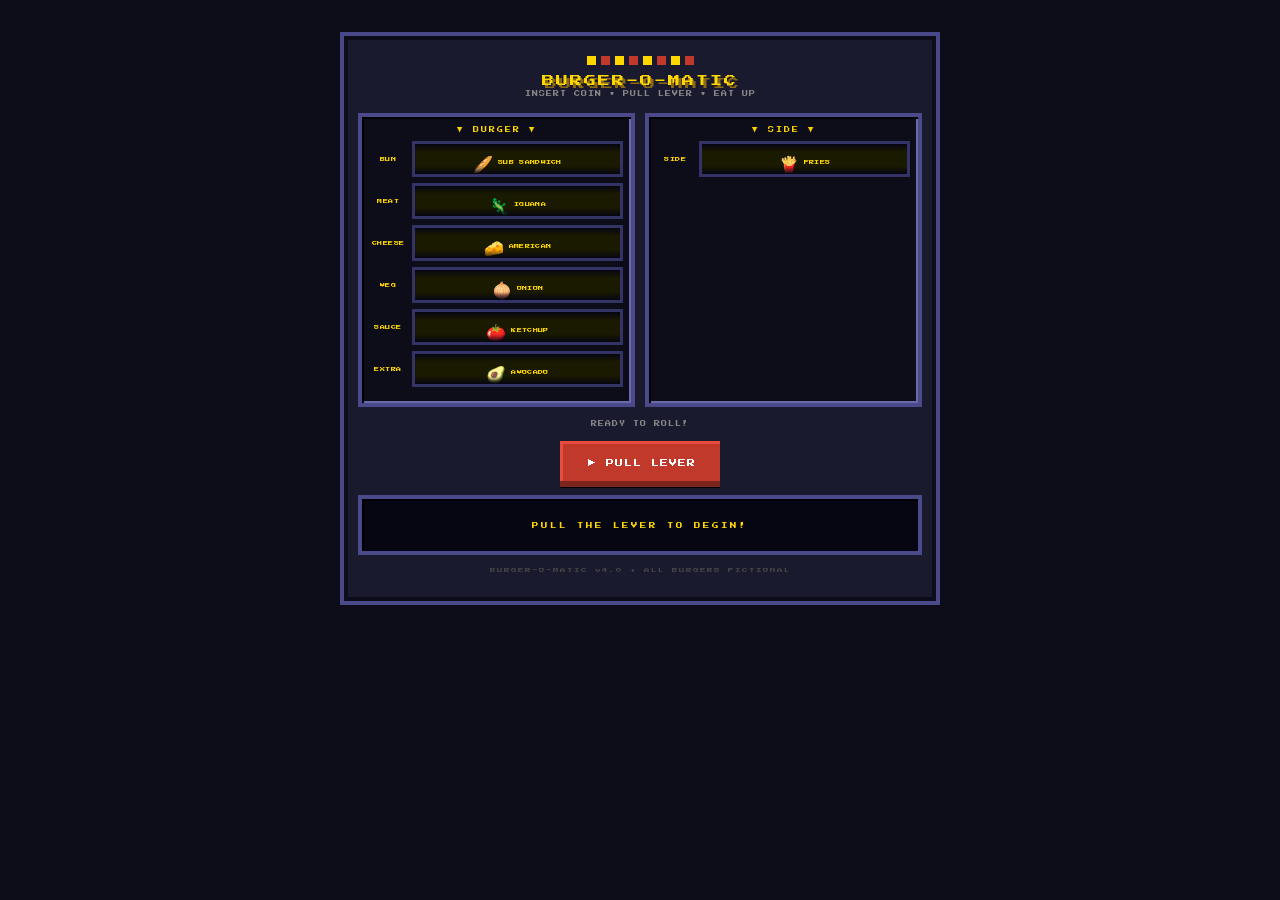
==== burgers.html @ 1ce45107 "Add files via upload" ====
<!DOCTYPE html>
<html lang="en">
<head>
<meta charset="UTF-8">
<meta name="viewport" content="width=device-width, initial-scale=1.0">
<title>Burger-O-Matic</title>
<link rel="preconnect" href="https://fonts.googleapis.com">
<link href="https://fonts.googleapis.com/css2?family=Press+Start+2P&display=swap" rel="stylesheet">
<style>
  * { box-sizing: border-box; image-rendering: pixelated; margin: 0; padding: 0; }

  body {
    background: #0d0d1a;
    display: flex;
    justify-content: center;
    align-items: flex-start;
    min-height: 100vh;
    padding: 32px 16px;
  }

  #hbg-root {
    font-family: 'Press Start 2P', monospace;
    background: #1a1a2e;
    color: #e0e0e0;
    padding: 20px 14px 28px;
    border: 4px solid #4a4a8a;
    box-shadow: inset 0 0 0 4px #0d0d1a;
    width: 100%;
    max-width: 600px;
  }

  .hbg-title {
    text-align: center;
    font-size: 12px;
    color: #ffd700;
    letter-spacing: 2px;
    margin-bottom: 4px;
    text-shadow: 3px 3px 0 #8b6914;
  }

  .hbg-subtitle {
    text-align: center;
    font-size: 6px;
    color: #888;
    margin-bottom: 16px;
    letter-spacing: 1px;
  }

  .pixel-deco { display: flex; justify-content: center; gap: 5px; margin-bottom: 10px; }
  .px-block { width: 9px; height: 9px; background: #ffd700; }
  .px-block:nth-child(even) { background: #c0392b; }

  .two-col {
    display: grid;
    grid-template-columns: 1fr 1fr;
    gap: 10px;
    margin-bottom: 14px;
  }

  .slot-machine, .side-machine {
    background: #0d0d1a;
    border: 4px solid #4a4a8a;
    padding: 10px 8px;
    box-shadow: inset 2px 2px 0 #000, inset -2px -2px 0 #6a6aaa;
  }

  .section-head {
    font-size: 6px;
    color: #ffd700;
    letter-spacing: 2px;
    margin-bottom: 8px;
    text-align: center;
  }

  .slot-row {
    display: flex;
    align-items: center;
    margin-bottom: 6px;
    gap: 6px;
  }

  .slot-label {
    font-size: 5px;
    color: #ffd700;
    width: 36px;
    flex-shrink: 0;
    text-align: center;
    letter-spacing: 0.5px;
    line-height: 1.4;
  }

  .slot-window {
    flex: 1;
    height: 36px;
    background: #060612;
    border: 3px solid #333366;
    overflow: hidden;
    position: relative;
    box-shadow: inset 2px 2px 0 #000;
  }

  .slot-window::before, .slot-window::after {
    content: '';
    position: absolute;
    left: 0; right: 0;
    height: 8px;
    z-index: 2;
    pointer-events: none;
  }
  .slot-window::before { top: 0; background: linear-gradient(#060612, transparent); }
  .slot-window::after  { bottom: 0; background: linear-gradient(transparent, #060612); }

  .slot-reel { display: flex; flex-direction: column; will-change: transform; }

  .slot-item {
    height: 36px;
    display: flex;
    align-items: center;
    justify-content: center;
    gap: 5px;
    color: #e0e0ff;
    white-space: nowrap;
    padding: 0 4px;
  }
  .slot-item .si { font-size: 16px; line-height: 1; flex-shrink: 0; }
  .slot-item .st { font-size: 5px; letter-spacing: 0.3px; color: #ccc; }
  .slot-item.winner { background: #1a1a00; }
  .slot-item.winner .st { color: #ffd700; }

  .lever-area {
    display: flex;
    flex-direction: column;
    align-items: center;
    margin-bottom: 14px;
    gap: 8px;
  }

  #lever-btn {
    font-family: 'Press Start 2P', monospace;
    font-size: 8px;
    background: #c0392b;
    color: #fff;
    border: 0;
    padding: 0;
    cursor: pointer;
    width: 160px;
    height: 40px;
    display: block;
    box-shadow: 0 6px 0 #7b241c, 0 7px 0 #000;
    letter-spacing: 1px;
    transition: box-shadow .08s, transform .08s;
    user-select: none;
  }
  #lever-btn:active, #lever-btn.pressed {
    box-shadow: 0 1px 0 #7b241c, 0 2px 0 #000;
    transform: translateY(5px);
  }
  #lever-btn:disabled {
    background: #555;
    box-shadow: 0 6px 0 #333, 0 7px 0 #000;
    cursor: not-allowed;
    color: #888;
  }
  #lever-btn span {
    display: flex;
    align-items: center;
    justify-content: center;
    width: 100%;
    height: 100%;
    border-top: 3px solid #e74c3c;
    border-left: 3px solid #e74c3c;
  }

  .result-box {
    background: #060612;
    border: 4px solid #4a4a8a;
    padding: 12px 10px;
    box-shadow: inset 2px 2px 0 #000;
    min-height: 60px;
    display: flex;
    align-items: center;
    justify-content: center;
    flex-direction: column;
    gap: 6px;
  }

  .result-title {
    font-size: 6.5px;
    color: #ffd700;
    letter-spacing: 2px;
    text-align: center;
  }

  .result-cols {
    display: grid;
    grid-template-columns: 1fr 1fr;
    gap: 6px 0;
    width: 100%;
  }

  .result-col-head {
    font-size: 5.5px;
    color: #aaa;
    letter-spacing: 1px;
    text-align: center;
    margin-bottom: 6px;
  }

  .result-row {
    display: flex;
    align-items: center;
    gap: 4px;
    margin-bottom: 5px;
  }
  .result-row .ri { font-size: 13px; line-height: 1; flex-shrink: 0; }
  .result-row .rl { font-size: 4.5px; color: #888; letter-spacing: 0.5px; flex-shrink: 0; }
  .result-row .rv { font-size: 5px; color: #fff; letter-spacing: 0.3px; }

  .result-divider { width: 1px; background: #333366; margin: 0 8px; }

  .result-side-item {
    display: flex;
    align-items: center;
    gap: 6px;
    justify-content: center;
    margin-top: 4px;
  }
  .result-side-item .ri { font-size: 18px; }
  .result-side-item .rv { font-size: 6px; color: #fff; letter-spacing: 0.5px; }

  #status-msg {
    font-size: 6px;
    color: #888;
    text-align: center;
    height: 12px;
    letter-spacing: 1px;
  }

  .credits {
    text-align: center;
    font-size: 5.5px;
    color: #444;
    margin-top: 12px;
    letter-spacing: 1px;
  }


</style>
</head>
<body>

<div id="hbg-root">
  <div class="pixel-deco">
    <div class="px-block"></div><div class="px-block"></div><div class="px-block"></div>
    <div class="px-block"></div><div class="px-block"></div><div class="px-block"></div>
    <div class="px-block"></div><div class="px-block"></div>
  </div>
  <div class="hbg-title">BURGER-O-MATIC</div>
  <div class="hbg-subtitle">INSERT COIN &bull; PULL LEVER &bull; EAT UP</div>

  <div class="two-col">
    <div class="slot-machine">
      <div class="section-head">&#9660; BURGER &#9660;</div>
      <div class="slot-row"><div class="slot-label">BUN</div><div class="slot-window"><div class="slot-reel" id="reel-bun"></div></div></div>
      <div class="slot-row"><div class="slot-label">MEAT</div><div class="slot-window"><div class="slot-reel" id="reel-meat"></div></div></div>
      <div class="slot-row"><div class="slot-label">CHEESE</div><div class="slot-window"><div class="slot-reel" id="reel-cheese"></div></div></div>
      <div class="slot-row"><div class="slot-label">VEG</div><div class="slot-window"><div class="slot-reel" id="reel-veg"></div></div></div>
      <div class="slot-row"><div class="slot-label">SAUCE</div><div class="slot-window"><div class="slot-reel" id="reel-sauce"></div></div></div>
      <div class="slot-row"><div class="slot-label">EXTRA</div><div class="slot-window"><div class="slot-reel" id="reel-extra"></div></div></div>
    </div>

    <div class="side-machine">
      <div class="section-head">&#9660; SIDE &#9660;</div>
      <div class="slot-row"><div class="slot-label">SIDE</div><div class="slot-window"><div class="slot-reel" id="reel-side"></div></div></div>

    </div>
  </div>

  <div class="lever-area">
    <div id="status-msg">READY TO ROLL!</div>
    <button id="lever-btn" onclick="pullLever()"><span>&#9654; PULL LEVER</span></button>
  </div>

  <div class="result-box" id="result-box">
    <div class="result-title" id="result-title">PULL THE LEVER TO BEGIN!</div>
    <div class="result-cols" id="result-cols" style="display:none;">
      <div>
        <div class="result-col-head">🍔 YOUR BURGER</div>
        <div id="result-burger"></div>
      </div>
      <div style="display:flex;">
        <div class="result-divider"></div>
        <div style="flex:1;">
          <div class="result-col-head">🍟 YOUR SIDE</div>
          <div id="result-side"></div>
        </div>
      </div>
    </div>
  </div>

  <div class="credits">BURGER-O-MATIC v4.0 &bull; ALL BURGERS FICTIONAL</div>
</div>

<script>
  const REELS = {
    bun:    { label:'BUN',    items:[{icon:'🥖',label:'SUB SANDWICH'},{icon:'🍞',label:'LOAF OF BREAD'},{icon:'🍔',label:'NORMAL BUN'},{icon:'🌾',label:'WHEAT BUN'},{icon:'🍪',label:'COOKIE BUN'},{icon:'🍩',label:'DONUT BUN'},{icon:'🍞',label:'RYE BUN'}]},
    meat:   { label:'MEAT',   items:[{icon:'🦎',label:'IGUANA'},{icon:'🥩',label:'BEEF PATTY'},{icon:'🥩',label:'DOUBLE PATTY'},{icon:'🥩',label:'TEN PATTIES'},{icon:'🌭',label:'HOT DOG'}]},
    cheese: { label:'CHEESE', items:[{icon:'🧀',label:'AMERICAN'},{icon:'🧀',label:'CHEDDAR'},{icon:'🌶',label:'PEPPER JACK'},{icon:'🐐',label:'GOAT CHEESE'},{icon:'🧀',label:'FETA'},{icon:'🧀',label:'NACHO'}]},
    veg:    { label:'VEG',    items:[{icon:'🧅',label:'ONION'},{icon:'🥬',label:'LETTUCE'},{icon:'🥕',label:'CARROT'},{icon:'🥒',label:'CUCUMBER'}]},
    sauce:  { label:'SAUCE',  items:[{icon:'🍅',label:'KETCHUP'},{icon:'💛',label:'MUSTARD'},{icon:'🤍',label:'MAYO'},{icon:'🤍',label:'RANCH'},{icon:'🍖',label:'BBQ'},{icon:'🍝',label:'ALFREDO'},{icon:'🥢',label:'TERIYAKI'}]},
    extra:  { label:'EXTRA',  items:[{icon:'🥑',label:'AVOCADO'},{icon:'🥓',label:'BACON'},{icon:'🫑',label:'BELL PEPPERS'},{icon:'🧅',label:'ONION RINGS'},{icon:'❌',label:'NONE'}]},
    side:   { label:'SIDE',   items:[{icon:'🍟',label:'FRIES'},{icon:'🥗',label:'SALAD'},{icon:'🐷',label:'WHOLE PIG'},{icon:'🧅',label:'ONION RINGS'},{icon:'❌',label:'NONE'}]},
  };

  const REEL_IDS = ['bun','meat','cheese','veg','sauce','extra','side'];
  const BURGER_IDS = ['bun','meat','cheese','veg','sauce','extra'];
  let spinning = false;
  let winnerIndices = {};

  function buildReel(id) {
    const reel = document.getElementById('reel-' + id);
    const items = REELS[id].items;
    const makeItems = () => items.map((v, i) =>
      `<div class="slot-item" data-idx="${i}"><span class="si">${v.icon}</span><span class="st">${v.label}</span></div>`
    ).join('');
    reel.innerHTML = makeItems() + makeItems() + makeItems();
  }

  REEL_IDS.forEach(buildReel);

  function setReelPos(id, idx) {
    const reel = document.getElementById('reel-' + id);
    const len = REELS[id].items.length;
    reel.style.transform = `translateY(${-(idx % len) * 36}px)`;
  }

  REEL_IDS.forEach(id => { winnerIndices[id] = 0; setReelPos(id, 0); highlightWinner(id, 0); });

  function animateReel(id, finalIdx, duration, onDone) {
    const reel = document.getElementById('reel-' + id);
    const len = REELS[id].items.length;
    const h = 36;
    const start = performance.now();
    const startPos = -((winnerIndices[id] || 0) % len) * h;
    const extraSpins = (3 + REEL_IDS.indexOf(id)) * len;
    const endPos = -((extraSpins + finalIdx) % (len * 3)) * h;
    function ease(t) { if (t < 0.6) return t / 0.6; const u = (t - 0.6) / 0.4; return 1 - u * u; }
    function frame(now) {
      const t = Math.min((now - start) / duration, 1);
      reel.style.transition = 'none';
      reel.style.transform = `translateY(${startPos + (endPos - startPos) * ease(t)}px)`;
      if (t < 1) { requestAnimationFrame(frame); }
      else {
        reel.style.transform = `translateY(${-(finalIdx % len) * h}px)`;
        winnerIndices[id] = finalIdx;
        highlightWinner(id, finalIdx);
        if (onDone) onDone();
      }
    }
    requestAnimationFrame(frame);
  }

  function highlightWinner(id, idx) {
    const reel = document.getElementById('reel-' + id);
    const len = REELS[id].items.length;
    reel.querySelectorAll('.slot-item').forEach((el, i) => {
      el.classList.toggle('winner', i % len === idx % len);
    });
  }

  const STATUS = ['SPINNING...', 'ROLLING!', 'HERE WE GO!', 'JACKPOT?', 'ALMOST...', 'SO CLOSE!'];
  let sIdx = 0, sInt;
  function startStatus() {
    sIdx = 0;
    document.getElementById('status-msg').textContent = STATUS[0];
    sInt = setInterval(() => { sIdx = (sIdx + 1) % STATUS.length; document.getElementById('status-msg').textContent = STATUS[sIdx]; }, 280);
  }
  function stopStatus(m) { clearInterval(sInt); document.getElementById('status-msg').textContent = m; }

  function pullLever() {
    if (spinning) return;
    spinning = true;
    const btn = document.getElementById('lever-btn');
    btn.disabled = true;
    btn.classList.add('pressed');
    setTimeout(() => btn.classList.remove('pressed'), 180);
    document.getElementById('result-title').textContent = 'SPINNING...';
    document.getElementById('result-cols').style.display = 'none';
    startStatus();
    const picks = {};
    REEL_IDS.forEach(id => { picks[id] = Math.floor(Math.random() * REELS[id].items.length); });
    let done = 0;
    REEL_IDS.forEach((id, i) => {
      setTimeout(() => {
        animateReel(id, picks[id], 900 + i * 280, () => {
          done++;
          if (done === REEL_IDS.length) {
            showResult(picks);
            spinning = false;
            btn.disabled = false;
            stopStatus('PULL AGAIN!');
          }
        });
      }, i * 70);
    });
  }

  function showResult(picks) {
    document.getElementById('result-title').innerHTML = '&#9733; YOUR MEAL &#9733;';
    const burgerHTML = BURGER_IDS.map(id => {
      const { icon, label } = REELS[id].items[picks[id]];
      const catLabel = REELS[id].label;
      return `<div class="result-row"><span class="ri">${icon}</span><span class="rl">${catLabel}:</span><span class="rv">${label}</span></div>`;
    }).join('');
    document.getElementById('result-burger').innerHTML = burgerHTML;
    const { icon, label } = REELS.side.items[picks.side];
    document.getElementById('result-side').innerHTML =
      `<div class="result-side-item"><span class="ri">${icon}</span><span class="rv">${label}</span></div>`;
    document.getElementById('result-cols').style.display = 'grid';
  }
</script>
</body>
</html>
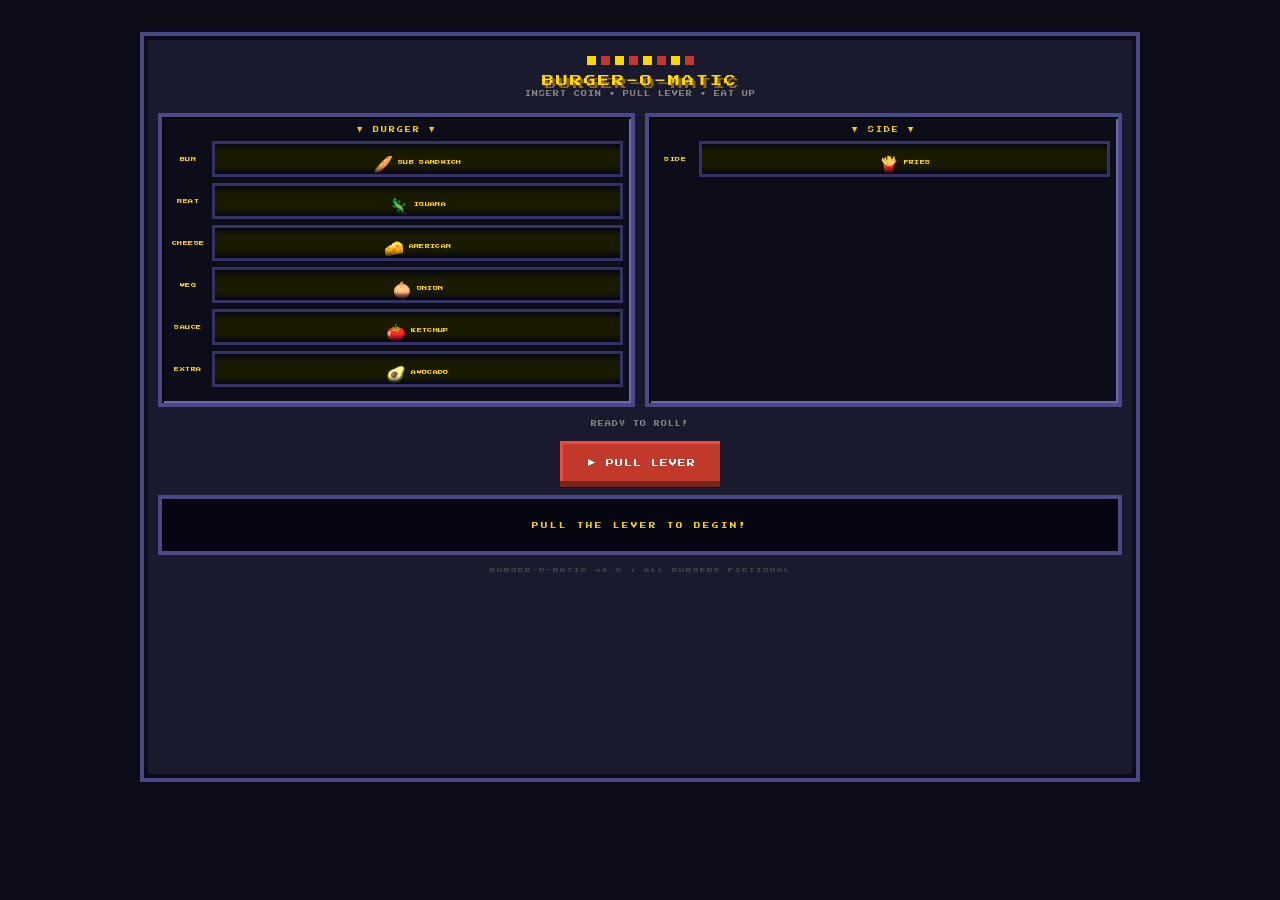
==== commit 9a6a0a60: "Update burgers.html" ====
--- a/burgers.html
+++ b/burgers.html
@@ -26,7 +26,8 @@
     border: 4px solid #4a4a8a;
     box-shadow: inset 0 0 0 4px #0d0d1a;
     width: 100%;
-    max-width: 600px;
+    max-width: 1000px;
+    aspect-ratio: 4/3;
   }
 
   .hbg-title {
@@ -420,4 +421,4 @@
   }
 </script>
 </body>
-</html>+</html>
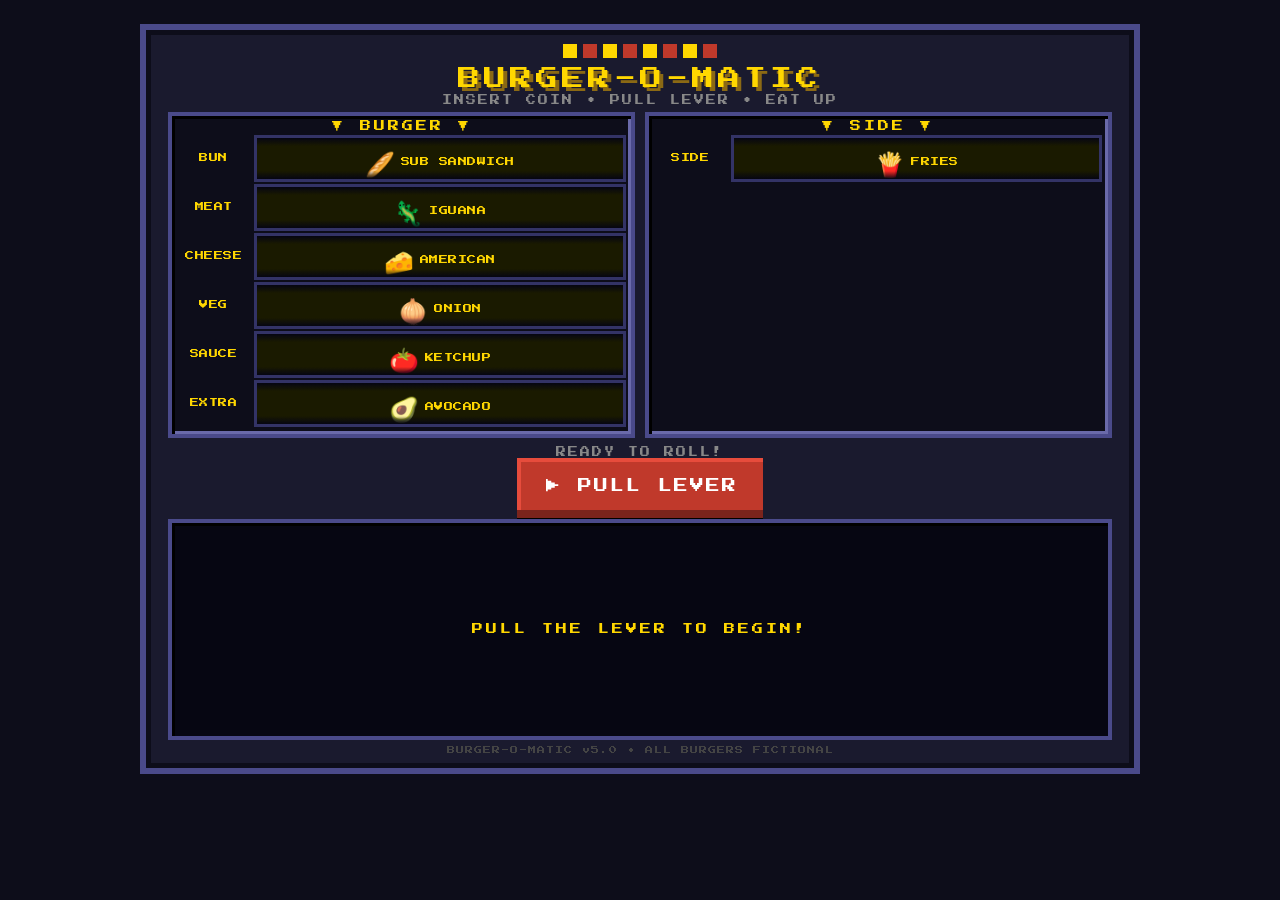
==== commit 2d74a52f: "Update burgers.html" ====
--- a/burgers.html
+++ b/burgers.html
@@ -4,6 +4,7 @@
 <meta charset="UTF-8">
 <meta name="viewport" content="width=device-width, initial-scale=1.0">
 <title>Burger-O-Matic</title>
+<link rel="icon" href="data:image/svg+xml,<svg xmlns='http://www.w3.org/2000/svg' viewBox='0 0 100 100'><text y='.9em' font-size='90'>🍔</text></svg>">
 <link rel="preconnect" href="https://fonts.googleapis.com">
 <link href="https://fonts.googleapis.com/css2?family=Press+Start+2P&display=swap" rel="stylesheet">
 <style>
@@ -15,75 +16,89 @@
     justify-content: center;
     align-items: flex-start;
     min-height: 100vh;
-    padding: 32px 16px;
-  }
-
+    padding: 24px 16px;
+  }
+
+  /* Outer wrapper enforces 4:3 aspect ratio at up to 1000px wide */
+  #hbg-wrap {
+    width: 100%;
+    max-width: 1000px;
+    aspect-ratio: 4 / 3;
+  }
+
+  /* Inner root fills the wrapper exactly and clips overflow */
   #hbg-root {
     font-family: 'Press Start 2P', monospace;
     background: #1a1a2e;
     color: #e0e0e0;
-    padding: 20px 14px 28px;
-    border: 4px solid #4a4a8a;
-    box-shadow: inset 0 0 0 4px #0d0d1a;
     width: 100%;
-    max-width: 1000px;
-    aspect-ratio: 4/3;
+    height: 100%;
+    border: 6px solid #4a4a8a;
+    box-shadow: inset 0 0 0 5px #0d0d1a;
+    display: flex;
+    flex-direction: column;
+    padding: 1.4% 2.2%;
+    overflow: hidden;
   }
 
   .hbg-title {
     text-align: center;
-    font-size: 12px;
+    font-size: clamp(10px, 2.2vw, 22px);
     color: #ffd700;
+    letter-spacing: 4px;
+    margin-bottom: 0.3%;
+    text-shadow: 4px 4px 0 #8b6914;
+    flex-shrink: 0;
+    line-height: 1.2;
+  }
+
+  .hbg-subtitle {
+    text-align: center;
+    font-size: clamp(5px, 1vw, 10px);
+    color: #888;
+    margin-bottom: 0.8%;
     letter-spacing: 2px;
-    margin-bottom: 4px;
-    text-shadow: 3px 3px 0 #8b6914;
-  }
-
-  .hbg-subtitle {
-    text-align: center;
-    font-size: 6px;
-    color: #888;
-    margin-bottom: 16px;
-    letter-spacing: 1px;
-  }
-
-  .pixel-deco { display: flex; justify-content: center; gap: 5px; margin-bottom: 10px; }
-  .px-block { width: 9px; height: 9px; background: #ffd700; }
+    flex-shrink: 0;
+  }
+
+  .pixel-deco { display: flex; justify-content: center; gap: 6px; margin-bottom: 0.8%; flex-shrink: 0; }
+  .px-block { width: clamp(7px, 1.4vw, 14px); height: clamp(7px, 1.4vw, 14px); background: #ffd700; }
   .px-block:nth-child(even) { background: #c0392b; }
 
   .two-col {
     display: grid;
     grid-template-columns: 1fr 1fr;
-    gap: 10px;
-    margin-bottom: 14px;
+    gap: 1%;
+    margin-bottom: 1%;
+    flex-shrink: 0;
   }
 
   .slot-machine, .side-machine {
     background: #0d0d1a;
     border: 4px solid #4a4a8a;
-    padding: 10px 8px;
-    box-shadow: inset 2px 2px 0 #000, inset -2px -2px 0 #6a6aaa;
+    padding: 1% 1.2%;
+    box-shadow: inset 3px 3px 0 #000, inset -3px -3px 0 #6a6aaa;
   }
 
   .section-head {
-    font-size: 6px;
+    font-size: clamp(5px, 1.1vw, 11px);
     color: #ffd700;
-    letter-spacing: 2px;
-    margin-bottom: 8px;
+    letter-spacing: 3px;
+    margin-bottom: 0.7%;
     text-align: center;
   }
 
   .slot-row {
     display: flex;
     align-items: center;
-    margin-bottom: 6px;
-    gap: 6px;
+    margin-bottom: 0.5%;
+    gap: 1%;
   }
 
   .slot-label {
-    font-size: 5px;
+    font-size: clamp(4px, 0.9vw, 9px);
     color: #ffd700;
-    width: 36px;
+    width: clamp(44px, 7.2vw, 72px);
     flex-shrink: 0;
     text-align: center;
     letter-spacing: 0.5px;
@@ -92,12 +107,12 @@
 
   .slot-window {
     flex: 1;
-    height: 36px;
+    height: clamp(28px, 5.2vh, 52px);
     background: #060612;
     border: 3px solid #333366;
     overflow: hidden;
     position: relative;
-    box-shadow: inset 2px 2px 0 #000;
+    box-shadow: inset 3px 3px 0 #000;
   }
 
   .slot-window::before, .slot-window::after {
@@ -114,17 +129,17 @@
   .slot-reel { display: flex; flex-direction: column; will-change: transform; }
 
   .slot-item {
-    height: 36px;
-    display: flex;
-    align-items: center;
-    justify-content: center;
-    gap: 5px;
+    height: clamp(28px, 5.2vh, 52px);
+    display: flex;
+    align-items: center;
+    justify-content: center;
+    gap: 6px;
     color: #e0e0ff;
     white-space: nowrap;
     padding: 0 4px;
   }
-  .slot-item .si { font-size: 16px; line-height: 1; flex-shrink: 0; }
-  .slot-item .st { font-size: 5px; letter-spacing: 0.3px; color: #ccc; }
+  .slot-item .si { font-size: clamp(12px, 2.4vw, 24px); line-height: 1; flex-shrink: 0; }
+  .slot-item .st { font-size: clamp(4px, 0.9vw, 9px); letter-spacing: 0.5px; color: #ccc; }
   .slot-item.winner { background: #1a1a00; }
   .slot-item.winner .st { color: #ffd700; }
 
@@ -132,33 +147,34 @@
     display: flex;
     flex-direction: column;
     align-items: center;
-    margin-bottom: 14px;
-    gap: 8px;
+    margin-bottom: 1%;
+    gap: 0.5%;
+    flex-shrink: 0;
   }
 
   #lever-btn {
     font-family: 'Press Start 2P', monospace;
-    font-size: 8px;
+    font-size: clamp(7px, 1.4vw, 14px);
     background: #c0392b;
     color: #fff;
     border: 0;
     padding: 0;
     cursor: pointer;
-    width: 160px;
-    height: 40px;
+    width: 26%;
+    height: clamp(34px, 5.8vh, 58px);
     display: block;
-    box-shadow: 0 6px 0 #7b241c, 0 7px 0 #000;
-    letter-spacing: 1px;
+    box-shadow: 0 8px 0 #7b241c, 0 9px 0 #000;
+    letter-spacing: 2px;
     transition: box-shadow .08s, transform .08s;
     user-select: none;
   }
   #lever-btn:active, #lever-btn.pressed {
     box-shadow: 0 1px 0 #7b241c, 0 2px 0 #000;
-    transform: translateY(5px);
+    transform: translateY(7px);
   }
   #lever-btn:disabled {
     background: #555;
-    box-shadow: 0 6px 0 #333, 0 7px 0 #000;
+    box-shadow: 0 8px 0 #333, 0 9px 0 #000;
     cursor: not-allowed;
     color: #888;
   }
@@ -168,88 +184,112 @@
     justify-content: center;
     width: 100%;
     height: 100%;
-    border-top: 3px solid #e74c3c;
-    border-left: 3px solid #e74c3c;
-  }
-
+    border-top: 4px solid #e74c3c;
+    border-left: 4px solid #e74c3c;
+  }
+
+  #status-msg {
+    font-size: clamp(5px, 1vw, 10px);
+    color: #888;
+    text-align: center;
+    letter-spacing: 2px;
+    flex-shrink: 0;
+  }
+
+  /* Result box takes all remaining vertical space */
   .result-box {
     background: #060612;
     border: 4px solid #4a4a8a;
-    padding: 12px 10px;
-    box-shadow: inset 2px 2px 0 #000;
-    min-height: 60px;
-    display: flex;
-    align-items: center;
-    justify-content: center;
+    padding: 1% 1.5%;
+    box-shadow: inset 3px 3px 0 #000;
+    flex: 1;
+    min-height: 0;
+    display: flex;
     flex-direction: column;
-    gap: 6px;
+    align-items: center;
+    justify-content: center;
+    gap: 0.5%;
+    overflow: hidden;
   }
 
   .result-title {
-    font-size: 6.5px;
+    font-size: clamp(5px, 1.1vw, 11px);
     color: #ffd700;
-    letter-spacing: 2px;
-    text-align: center;
+    letter-spacing: 3px;
+    text-align: center;
+    flex-shrink: 0;
   }
 
   .result-cols {
     display: grid;
     grid-template-columns: 1fr 1fr;
-    gap: 6px 0;
     width: 100%;
+    flex: 1;
+    min-height: 0;
+    overflow: hidden;
   }
 
   .result-col-head {
-    font-size: 5.5px;
+    font-size: clamp(4px, 0.85vw, 8.5px);
     color: #aaa;
     letter-spacing: 1px;
     text-align: center;
-    margin-bottom: 6px;
+    margin-bottom: 0.4%;
+  }
+
+  .result-burger-inner, .result-side-inner {
+    display: flex;
+    flex-direction: column;
+    justify-content: center;
+    height: 100%;
+    padding: 0 2%;
   }
 
   .result-row {
     display: flex;
     align-items: center;
-    gap: 4px;
-    margin-bottom: 5px;
-  }
-  .result-row .ri { font-size: 13px; line-height: 1; flex-shrink: 0; }
-  .result-row .rl { font-size: 4.5px; color: #888; letter-spacing: 0.5px; flex-shrink: 0; }
-  .result-row .rv { font-size: 5px; color: #fff; letter-spacing: 0.3px; }
-
-  .result-divider { width: 1px; background: #333366; margin: 0 8px; }
+    gap: 5px;
+    margin-bottom: 0.35%;
+  }
+  .result-row .ri { font-size: clamp(10px, 1.6vw, 16px); line-height: 1; flex-shrink: 0; }
+  .result-row .rl { font-size: clamp(4px, 0.72vw, 7.2px); color: #888; letter-spacing: 0.5px; flex-shrink: 0; }
+  .result-row .rv { font-size: clamp(4px, 0.72vw, 7.2px); color: #fff; letter-spacing: 0.3px; }
+
+  .result-divider-col {
+    display: flex;
+    justify-content: center;
+  }
+  .result-divider {
+    width: 2px;
+    background: #333366;
+    height: 100%;
+  }
 
   .result-side-item {
     display: flex;
-    align-items: center;
+    flex-direction: column;
+    align-items: center;
+    justify-content: center;
     gap: 6px;
-    justify-content: center;
-    margin-top: 4px;
-  }
-  .result-side-item .ri { font-size: 18px; }
-  .result-side-item .rv { font-size: 6px; color: #fff; letter-spacing: 0.5px; }
-
-  #status-msg {
-    font-size: 6px;
-    color: #888;
-    text-align: center;
-    height: 12px;
+    height: 100%;
+    padding-left: 6%;
+  }
+  .result-side-item .ri { font-size: clamp(18px, 3.5vw, 36px); line-height: 1; }
+  .result-side-item .rv { font-size: clamp(5px, 1vw, 10px); color: #fff; letter-spacing: 0.5px; text-align: center; }
+
+  .credits {
+    text-align: center;
+    font-size: clamp(4px, 0.8vw, 8px);
+    color: #444;
+    margin-top: 0.6%;
     letter-spacing: 1px;
-  }
-
-  .credits {
-    text-align: center;
-    font-size: 5.5px;
-    color: #444;
-    margin-top: 12px;
-    letter-spacing: 1px;
-  }
-
-
+    flex-shrink: 0;
+  }
 </style>
 </head>
 <body>
 
+<div id="hbg-wrap">
 <div id="hbg-root">
   <div class="pixel-deco">
     <div class="px-block"></div><div class="px-block"></div><div class="px-block"></div>
@@ -273,7 +313,6 @@
     <div class="side-machine">
       <div class="section-head">&#9660; SIDE &#9660;</div>
       <div class="slot-row"><div class="slot-label">SIDE</div><div class="slot-window"><div class="slot-reel" id="reel-side"></div></div></div>
-
     </div>
   </div>
 
@@ -285,21 +324,22 @@
   <div class="result-box" id="result-box">
     <div class="result-title" id="result-title">PULL THE LEVER TO BEGIN!</div>
     <div class="result-cols" id="result-cols" style="display:none;">
-      <div>
+      <div style="display:flex;flex-direction:column;">
         <div class="result-col-head">🍔 YOUR BURGER</div>
-        <div id="result-burger"></div>
+        <div class="result-burger-inner" id="result-burger"></div>
       </div>
-      <div style="display:flex;">
-        <div class="result-divider"></div>
-        <div style="flex:1;">
-          <div class="result-col-head">🍟 YOUR SIDE</div>
-          <div id="result-side"></div>
+      <div style="display:grid;grid-template-columns:auto 1fr;">
+        <div class="result-divider-col"><div class="result-divider"></div></div>
+        <div style="display:flex;flex-direction:column;">
+          <div class="result-col-head" style="padding-left:6%;">🍟 YOUR SIDE</div>
+          <div class="result-side-item" id="result-side"></div>
         </div>
       </div>
     </div>
   </div>
 
-  <div class="credits">BURGER-O-MATIC v4.0 &bull; ALL BURGERS FICTIONAL</div>
+  <div class="credits">BURGER-O-MATIC v5.0 &bull; ALL BURGERS FICTIONAL</div>
+</div>
 </div>
 
 <script>
@@ -318,6 +358,11 @@
   let spinning = false;
   let winnerIndices = {};
 
+  function getItemH() {
+    const w = document.querySelector('.slot-window');
+    return w ? w.offsetHeight : 52;
+  }
+
   function buildReel(id) {
     const reel = document.getElementById('reel-' + id);
     const items = REELS[id].items;
@@ -332,15 +377,21 @@
   function setReelPos(id, idx) {
     const reel = document.getElementById('reel-' + id);
     const len = REELS[id].items.length;
-    reel.style.transform = `translateY(${-(idx % len) * 36}px)`;
-  }
-
-  REEL_IDS.forEach(id => { winnerIndices[id] = 0; setReelPos(id, 0); highlightWinner(id, 0); });
+    const h = getItemH();
+    reel.style.transform = `translateY(${-(idx % len) * h}px)`;
+  }
+
+  function initReels() {
+    REEL_IDS.forEach(id => { winnerIndices[id] = 0; setReelPos(id, 0); highlightWinner(id, 0); });
+  }
+
+  // Wait for fonts/layout to settle before initialising positions
+  window.addEventListener('load', initReels);
 
   function animateReel(id, finalIdx, duration, onDone) {
     const reel = document.getElementById('reel-' + id);
     const len = REELS[id].items.length;
-    const h = 36;
+    const h = getItemH();
     const start = performance.now();
     const startPos = -((winnerIndices[id] || 0) % len) * h;
     const extraSpins = (3 + REEL_IDS.indexOf(id)) * len;
@@ -416,7 +467,7 @@
     document.getElementById('result-burger').innerHTML = burgerHTML;
     const { icon, label } = REELS.side.items[picks.side];
     document.getElementById('result-side').innerHTML =
-      `<div class="result-side-item"><span class="ri">${icon}</span><span class="rv">${label}</span></div>`;
+      `<span class="ri">${icon}</span><span class="rv">${label}</span>`;
     document.getElementById('result-cols').style.display = 'grid';
   }
 </script>
